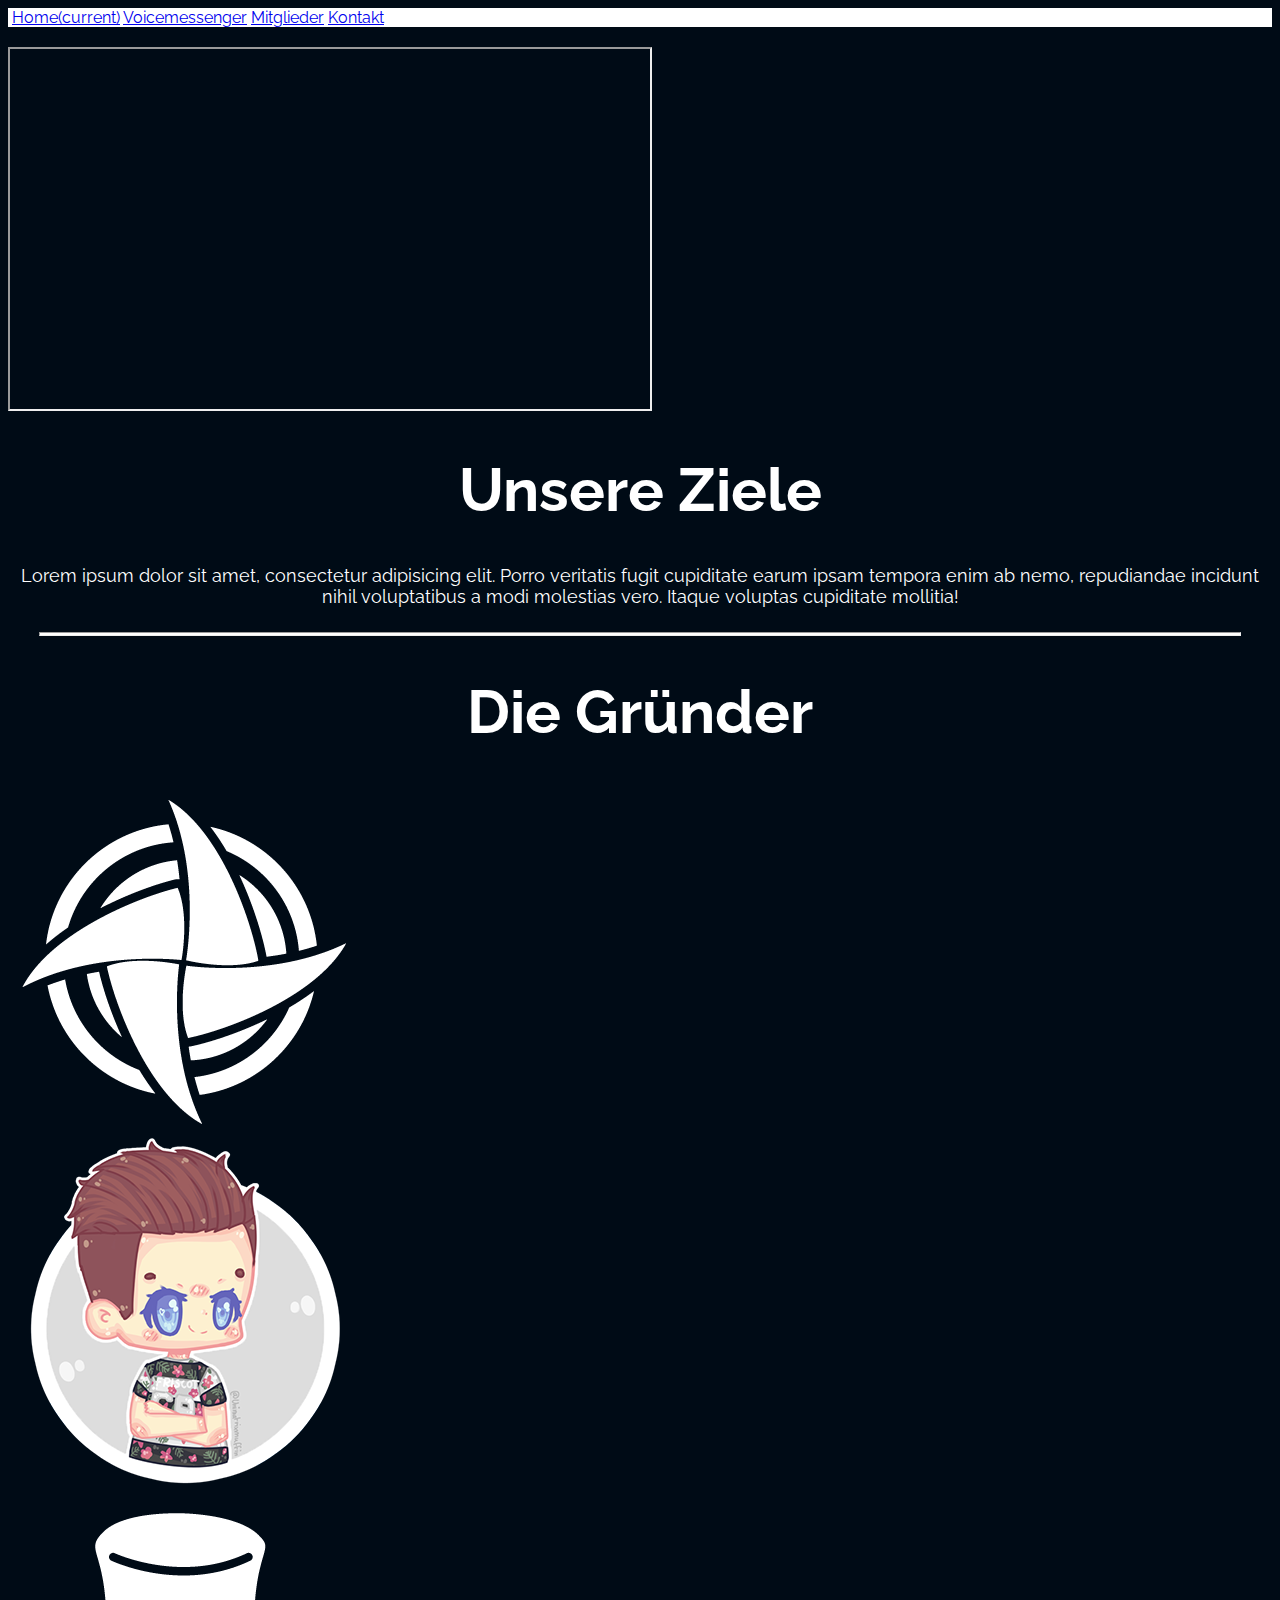
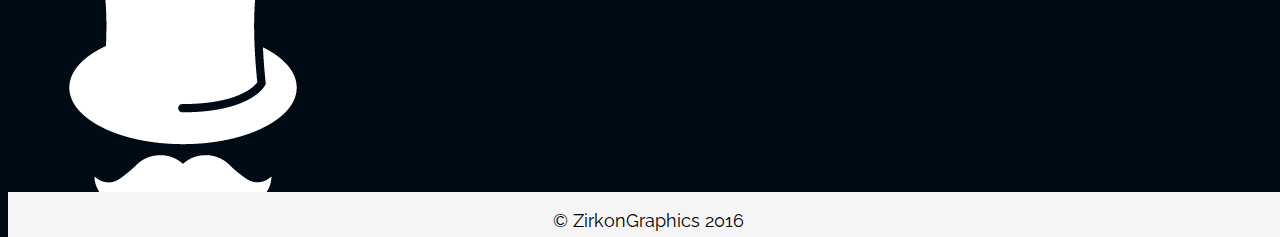
==== index.html @ 84ca139e "Added Icon" ====
<!DOCTYPE html>
<html lang="de">
  <head>
    <!-- Required meta tags always come first -->
    <meta charset="utf-8">
    <meta name="viewport" content="width=device-width, initial-scale=1, shrink-to-fit=no">
    <meta http-equiv="x-ua-compatible" content="ie=edge">
    
    <title>ZirkonGraphics</title>
    <link rel="icon" href="Zirkon.ico">
    
    <!-- Bootstrap CSS -->
    <link rel="stylesheet" href="https://maxcdn.bootstrapcdn.com/bootstrap/4.0.0-alpha.2/css/bootstrap.min.css" integrity="sha384-y3tfxAZXuh4HwSYylfB+J125MxIs6mR5FOHamPBG064zB+AFeWH94NdvaCBm8qnd" crossorigin="anonymous">
    <!-- Custom Stylesheet -->
    <link rel="stylesheet" href="Stylesheets/styles.css">
    <link rel="stylesheet" href="Stylesheets/hover.css">
    <link rel="stylesheet" href="Stylesheets/footer.css">
    
    <!-- Google Fonts -->
    <link href="https://fonts.googleapis.com/css?family=Raleway" rel="stylesheet">
  </head>
  
  <body>
    <nav class="navbar navbar-light navbar-full" style="background-color: white">
      <div class="nav navbar-nav">
        <a class="navbar-brand" href="http://ZirkonGraphics.de"><img src="https://placehold.it/30" alt=""></a>
        <!--<a class="navbar-brand" href="http://ZirkonGraphics.de">ZirkonGraphics</a>-->
        <a class="nav-item nav-link active" href="http://ZirkonGraphics.de">Home<span class="sr-only">(current)</span></a>
        <a class="nav-item nav-link" href="voicemessenger">Voicemessenger</a>
        <a class="nav-item nav-link" href="mitglieder">Mitglieder</a>
        <a class="nav-item nav-link" href="kontakt">Kontakt</a>
      </div>
    </nav>
    
    
    <div class="container top-info">
        <div class="row">
            <div class="col-md-7">
                <div class="embed-responsive embed-responsive-16by9">
                    <iframe width="640" height="360" src="https://www.youtube.com/embed/NpEaa2P7qZI?rel=0&amp;controls=0&amp;showinfo=0" allowfullscreen></iframe>
                </div>
            </div>
            <div class="col-md-5">
                <h1>Unsere Ziele</h1>
                <p style="text-align:center;">Lorem ipsum dolor sit amet, consectetur adipisicing elit. Porro veritatis fugit cupiditate earum ipsam tempora enim ab nemo, repudiandae incidunt nihil voluptatibus a modi molestias vero. Itaque voluptas cupiditate mollitia!</p>
            </div>
        </div>
    </div>
    
    <hr>
       
    <h1>Die Gründer</h1>
          
    <div class="container">
        <div class="row">
            <div class="col-md-4">
                <div class="hovereffect">
        <img class="img-fluid" src="/Images/Jugoli.png" alt="">
            <div class="overlay">
                <h2>Jugoli</h2>
				<p>Ich bin Julian, 16 Jahre alt und versuche mich seit ca. 2 Jahren am Erstellen, sowie Bearbeiten von 3D-Inhalten. Ich arbeite hauptsächlich mit Cinema4D und After Effects.</p> 
            </div>
    </div>
            </div>
        <div class="col-md-4">
            <div class="hovereffect">
        <img class="img-fluid" src="/Images/ReleaseGraphics.png" alt="">
            <div class="overlay">
                <h2>ReleaseGraphics</h2>
				<p>Ich bin Tim, 16 Jahre alt und bin seit gut zwei Jahren im Minecraft Design tätig. Allerdings designe ich aus zeitlichen Gründen nur noch für Freunde. Meine Hauptaufgabe ist die Wartung der Server und der Domain.</p> 
            </div>
    </div>
        </div>
        <div class="col-md-4">
            <div class="hovereffect">
        <img class="img-fluid" src="/Images/SkyGuardian.png" alt="">
            <div class="overlay">
                <h2>SkyGuardian</h2>
				<p>Ich bin Malte, 15 Jahre alt und mache 2D motiondesigns in AfterEffects und Illustrator. Ich kümmere mich um die Website und gestalte das Design des Clans.</p> 
            </div>
    </div>
        </div>
        </div>
    </div>
           
            
   
    <footer class="footer">
      <div class="container">
        <p style="color:black;text-align:center">© ZirkonGraphics 2016</p>
      </div>
    </footer>
   
    
    <!-- jQuery first, then Bootstrap JS. -->
    <script src="https://ajax.googleapis.com/ajax/libs/jquery/2.1.4/jquery.min.js"></script>
    <script src="https://maxcdn.bootstrapcdn.com/bootstrap/4.0.0-alpha.2/js/bootstrap.min.js" integrity="sha384-vZ2WRJMwsjRMW/8U7i6PWi6AlO1L79snBrmgiDpgIWJ82z8eA5lenwvxbMV1PAh7" crossorigin="anonymous"></script>
  </body>
</html>
---- Stylesheets/styles.css ----
body{
    background-color: #000B16;
    font-family: 'Raleway', sans-serif;
}
h1{
    color: white;
    font-size: 60px;
    text-align: center;
}
h2{
    font-size: 60px;
    color: white;
}
h3{
    text-align: center;
    font-size: 30px;
}
p{
    color: white;
    font-size: 18px;
}
.card-text{
    color: black;
}
hr { 
    width: 95%; 
    height: 2px; 
    margin: 25px auto;
    color: blue;
    background: #ffffff;
}
.media{
    margin-left: 50px;
}

.card-img-top{
  width:100%;
  height:auto;
  margin-bottom: 8px;
}
.top-info{
    margin-top: 20px;
}
.card-text{
    text-align: center;
}
.card-title{
    text-align: center;
}
label{
    color: white;
}
---- Stylesheets/hover.css ----
.hovereffect {
  width: 100%;
  height: 100%;
  float: left;
  overflow: hidden;
  position: relative;
  text-align: center;
  cursor: default;
}

.hovereffect .overlay {
  position: absolute;
  overflow: hidden;
  width: 80%;
  height: 80%;
  left: 10%;
  top: 10%;
  border-bottom: 1px solid #FFF;
  border-top: 1px solid #FFF;
  -webkit-transition: opacity 0.35s, -webkit-transform 0.35s;
  transition: opacity 0.35s, transform 0.35s;
  -webkit-transform: scale(0,1);
  -ms-transform: scale(0,1);
  transform: scale(0,1);
}

.hovereffect:hover .overlay {
  opacity: 1;
  filter: alpha(opacity=100);
  -webkit-transform: scale(1);
  -ms-transform: scale(1);
  transform: scale(1);
}

.hovereffect img {
  display: block;
  position: relative;
  -webkit-transition: all 0.35s;
  transition: all 0.35s;
}

.hovereffect:hover img {
  filter: url('data:image/svg+xml;charset=utf-8,<svg xmlns="http://www.w3.org/2000/svg"><filter id="filter"><feComponentTransfer color-interpolation-filters="sRGB"><feFuncR type="linear" slope="0.6" /><feFuncG type="linear" slope="0.6" /><feFuncB type="linear" slope="0.6" /></feComponentTransfer></filter></svg>#filter');
  filter: brightness(0.6);
  -webkit-filter: brightness(0);
}

.hovereffect h2 {
  text-transform: uppercase;
  text-align: center;
  position: relative;
  font-size: 30px;
  background-color: transparent;
  color: #FFF;
  padding: 1em 0;
  opacity: 0;
  filter: alpha(opacity=0);
  -webkit-transition: opacity 0.35s, -webkit-transform 0.35s;
  transition: opacity 0.35s, transform 0.35s;
  -webkit-transform: translate3d(0,-100%,0);
  transform: translate3d(0,-100%,0);
}

 .hovereffect p {
  color: #FFF;
  padding: 1em 0;
  font-size: 15.5px;
  opacity: 0;
  filter: alpha(opacity=0);
  -webkit-transition: opacity 0.35s, -webkit-transform 0.35s;
  transition: opacity 0.35s, transform 0.35s;
  -webkit-transform: translate3d(0,100%,0);
  transform: translate3d(0,100%,0);
}

.hovereffect:hover a, .hovereffect:hover p, .hovereffect:hover h2 {
  opacity: 1;
  filter: alpha(opacity=100);
  -webkit-transform: translate3d(0,0,0);
  transform: translate3d(0,0,0);
}
---- Stylesheets/footer.css ----
html {
  position: relative;
  min-height: 100%;
}
body {
  /* Margin bottom by footer height */
  margin-bottom: 60px;
}
.footer {
  position: absolute;
  bottom: 0;
  width: 100%;
  /* Set the fixed height of the footer here */
  height: 45px;
  background-color: #f5f5f5;
}
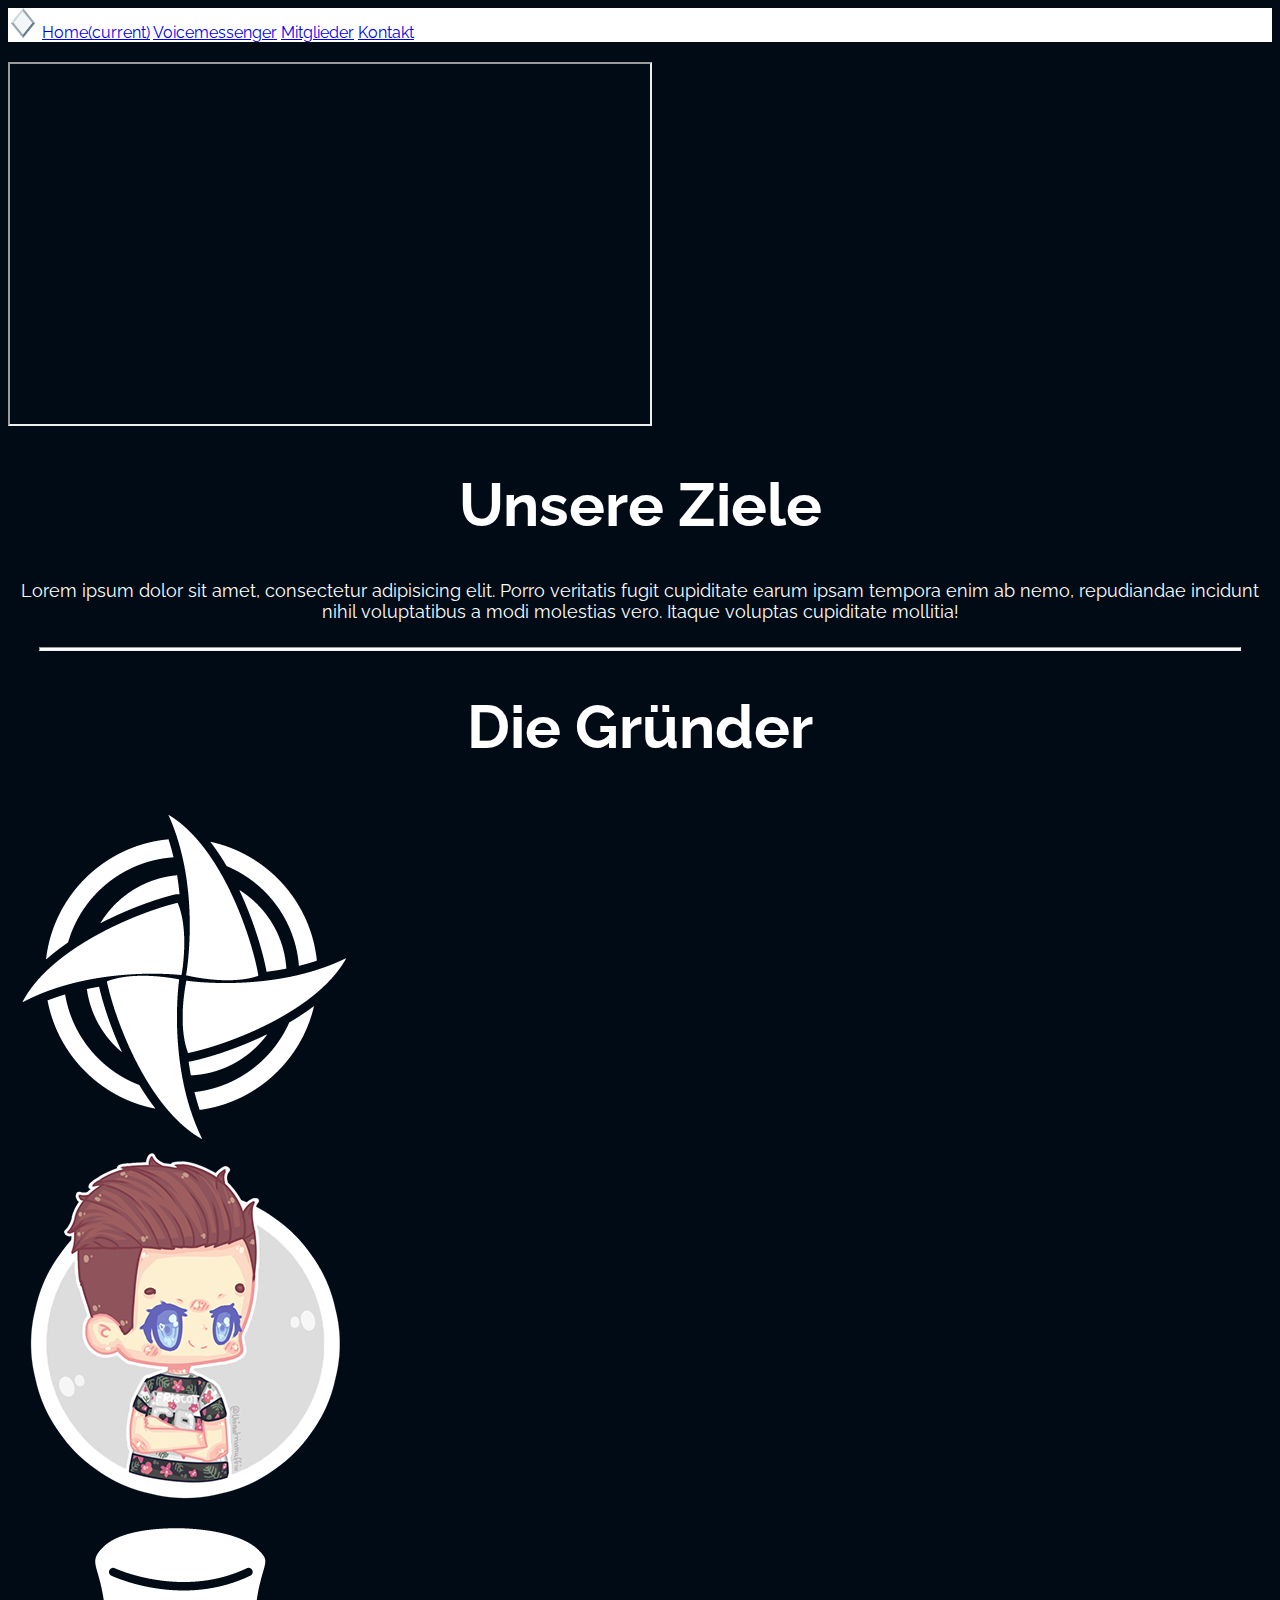
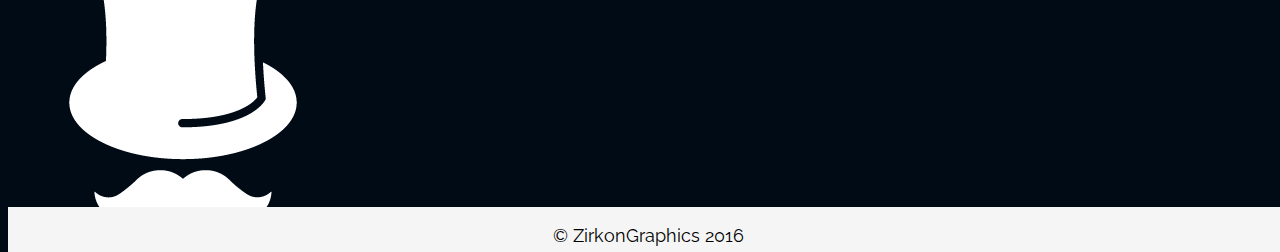
==== commit deec9d93: "Added Navbar Icon" ====
--- a/index.html
+++ b/index.html
@@ -23,7 +23,7 @@
   <body>
     <nav class="navbar navbar-light navbar-full" style="background-color: white">
       <div class="nav navbar-nav">
-        <a class="navbar-brand" href="http://ZirkonGraphics.de"><img src="https://placehold.it/30" alt=""></a>
+        <a class="navbar-brand" href="http://ZirkonGraphics.de"><img width="30" height="30" src="Zirkon.svg"></a>
         <!--<a class="navbar-brand" href="http://ZirkonGraphics.de">ZirkonGraphics</a>-->
         <a class="nav-item nav-link active" href="http://ZirkonGraphics.de">Home<span class="sr-only">(current)</span></a>
         <a class="nav-item nav-link" href="voicemessenger">Voicemessenger</a>
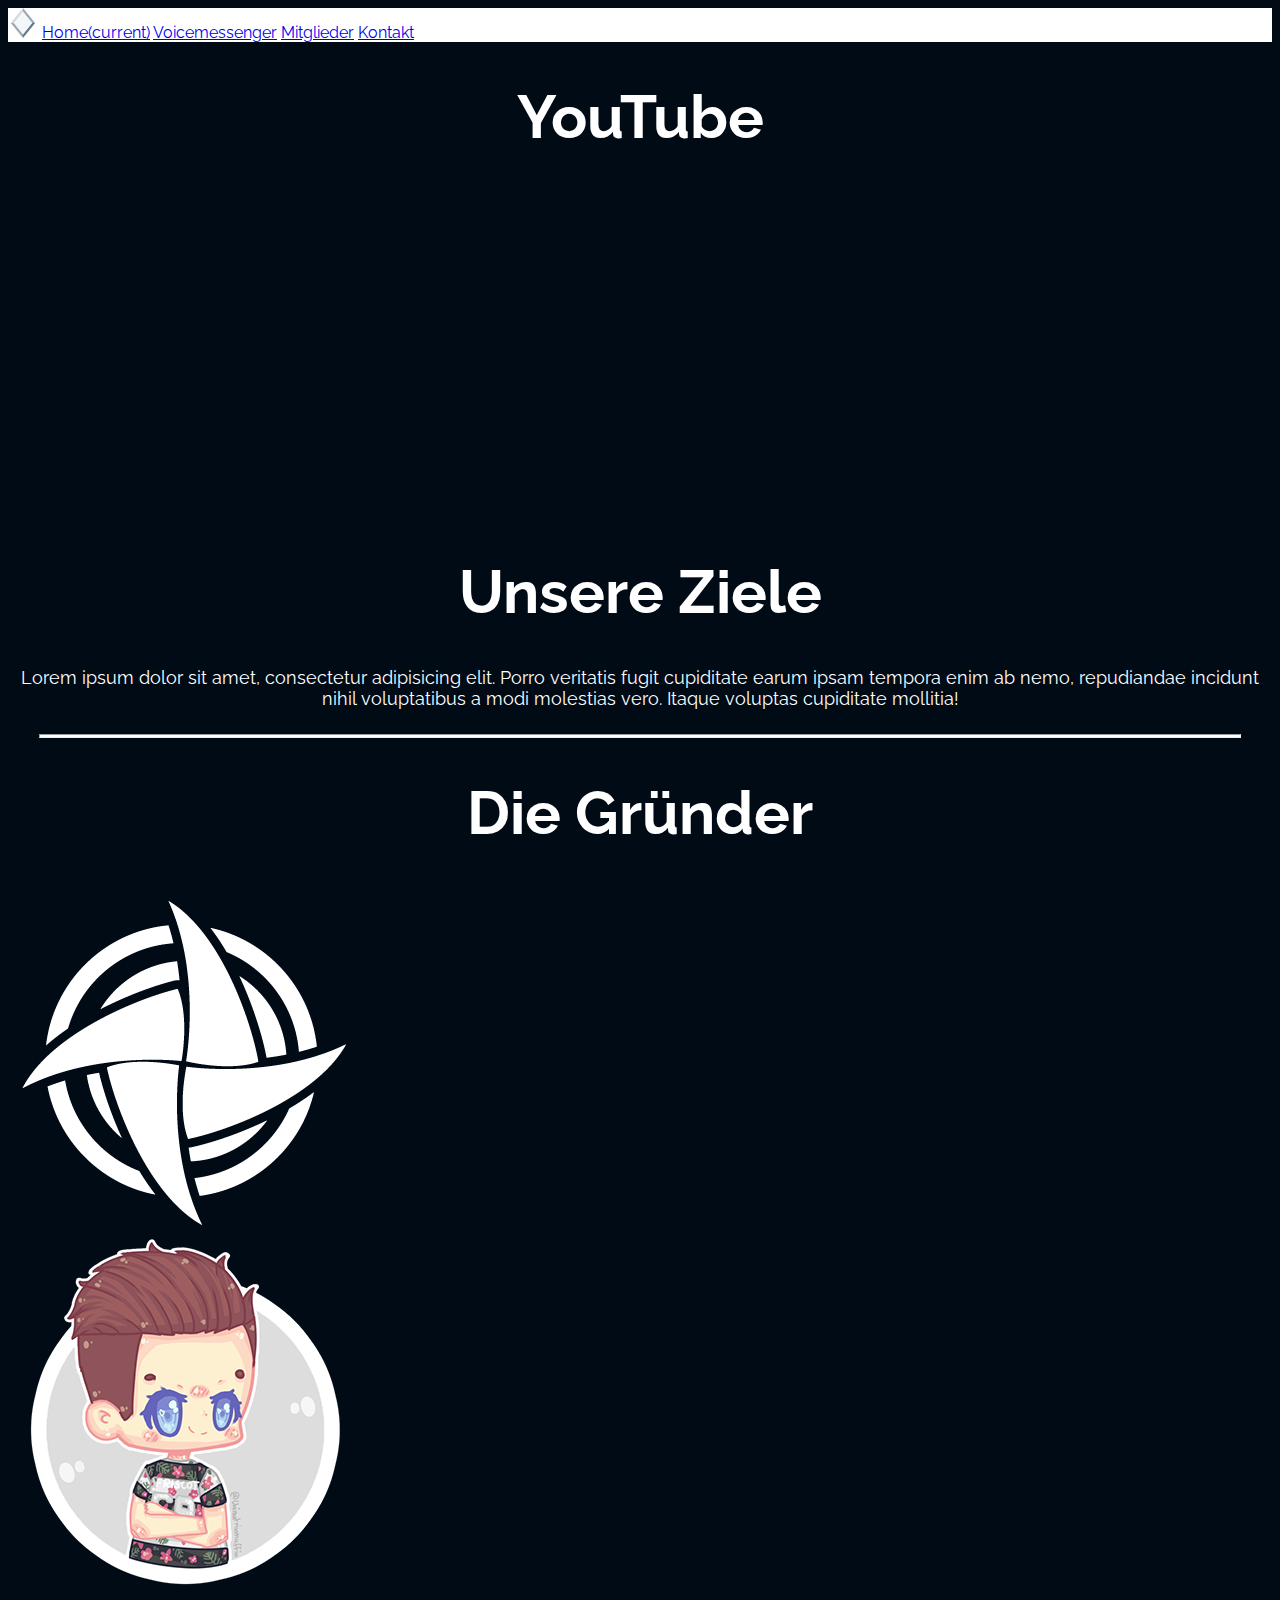
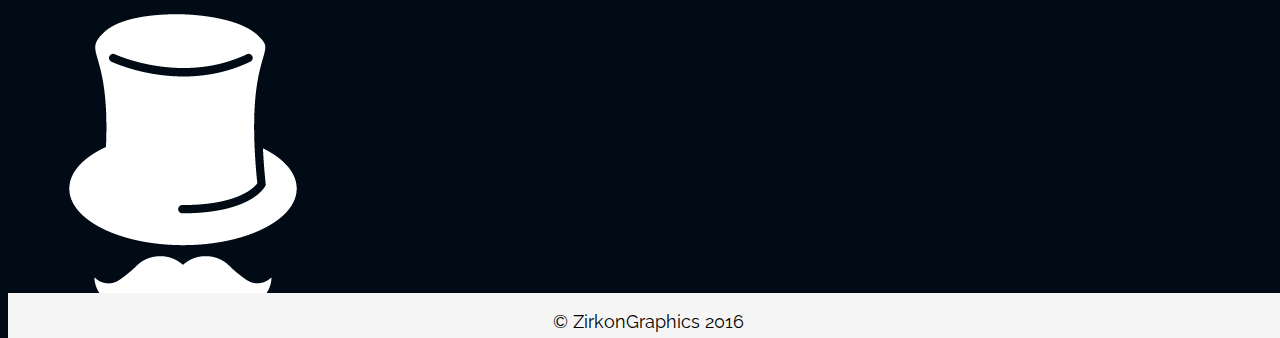
==== commit b2677c1a: "Update index.html" ====
--- a/index.html
+++ b/index.html
@@ -32,12 +32,21 @@
       </div>
     </nav>
     
-    
+    <!--
     <div class="container top-info">
         <div class="row">
             <div class="col-md-7">
                 <div class="embed-responsive embed-responsive-16by9">
-                    <iframe width="640" height="360" src="https://www.youtube.com/embed/NpEaa2P7qZI?rel=0&amp;controls=0&amp;showinfo=0" allowfullscreen></iframe>
+                    <iframe width="640" height="360" src="https://www.youtube.com/watch?v=4ABZhQaRzVA" allowfullscreen></iframe>
+                </div>
+            </div>
+            -->
+        <div class="container">
+        <div class="row">
+            <div class="col-md-6">
+                <h1 style="align-text:center;">YouTube</h1>
+                <div class="embed-responsive embed-responsive-16by9">
+                    <iframe src="https://www.youtube.com/watch?v=4ABZhQaRzVA" width="100%" height="320" frameborder="0"></iframe> 
                 </div>
             </div>
             <div class="col-md-5">
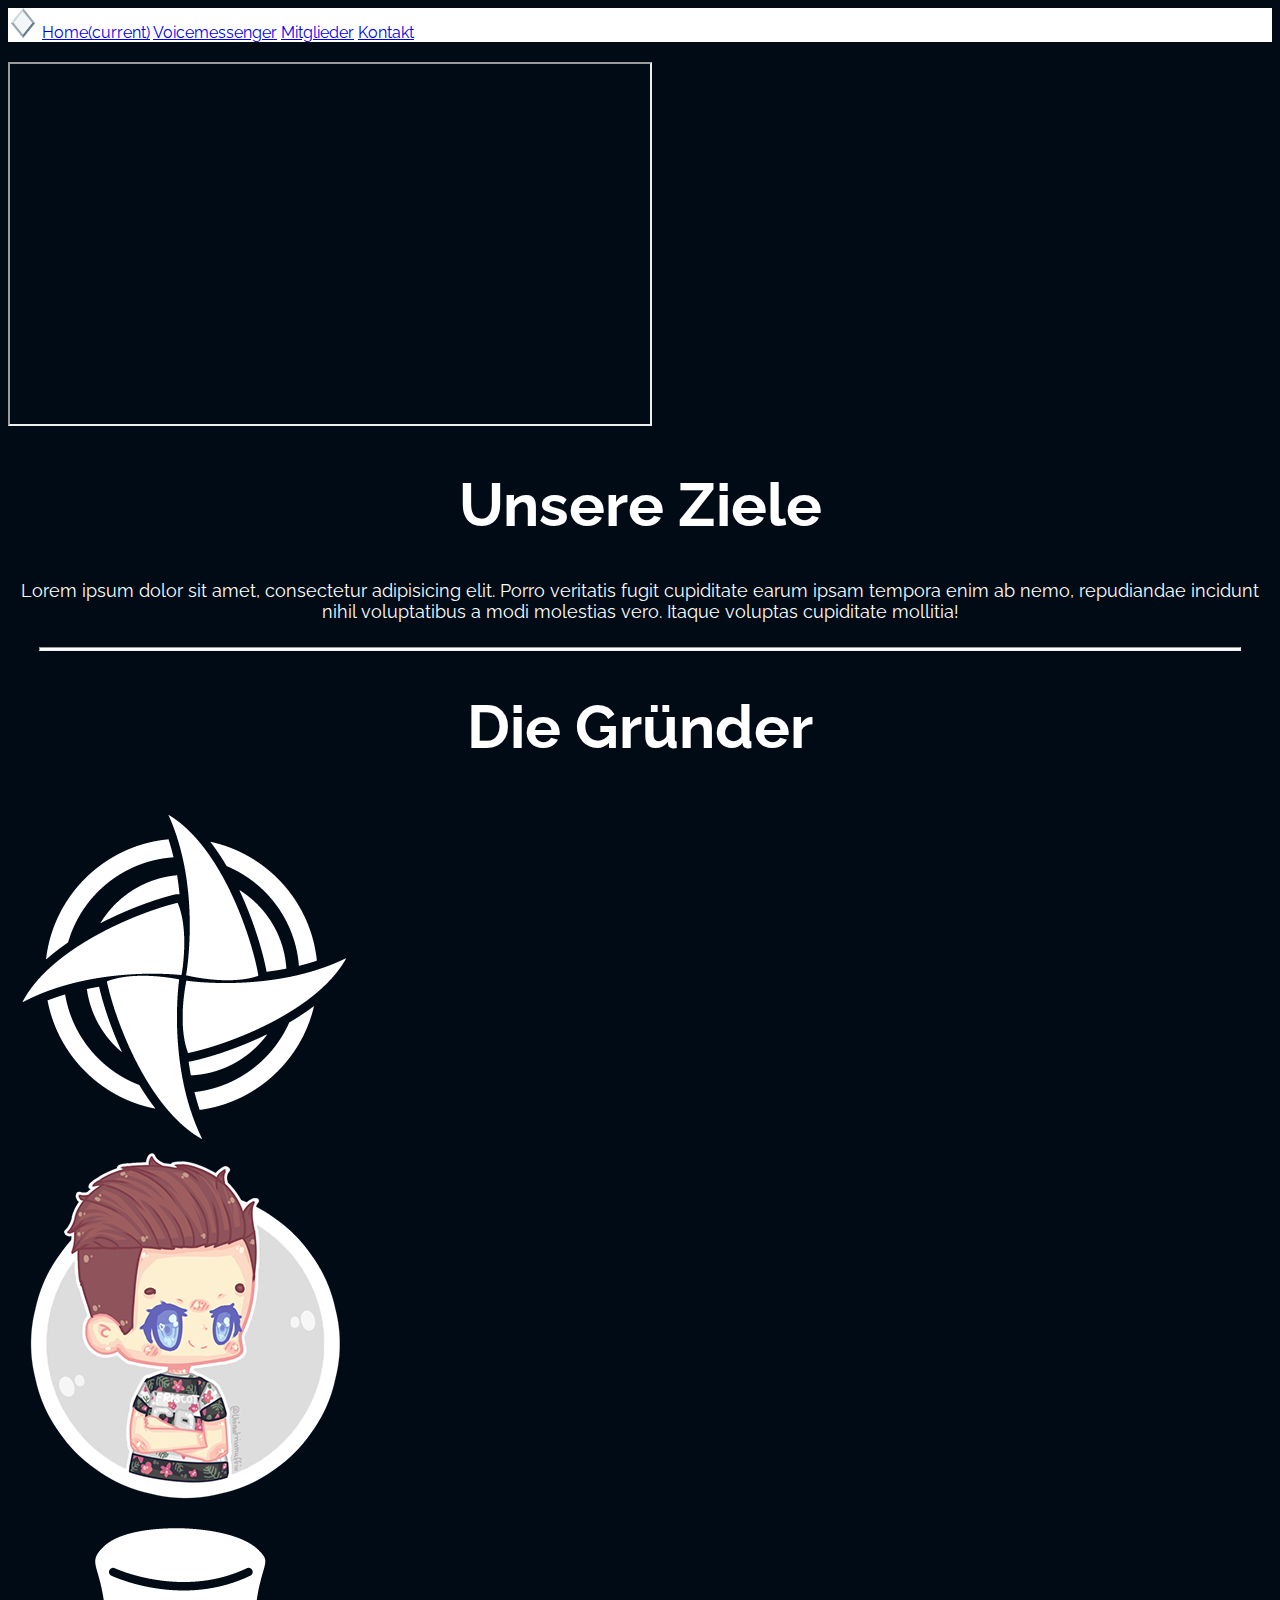
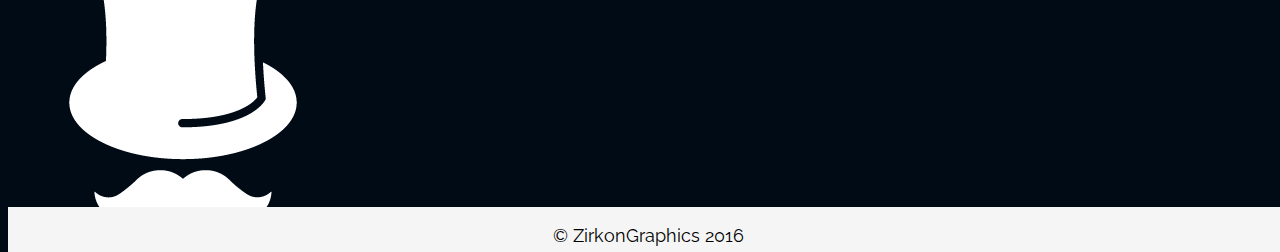
==== commit 9b317b87: "Update index.html" ====
--- a/index.html
+++ b/index.html
@@ -32,21 +32,12 @@
       </div>
     </nav>
     
-    <!--
+    
     <div class="container top-info">
         <div class="row">
             <div class="col-md-7">
                 <div class="embed-responsive embed-responsive-16by9">
                     <iframe width="640" height="360" src="https://www.youtube.com/watch?v=4ABZhQaRzVA" allowfullscreen></iframe>
-                </div>
-            </div>
-            -->
-        <div class="container">
-        <div class="row">
-            <div class="col-md-6">
-                <h1 style="align-text:center;">YouTube</h1>
-                <div class="embed-responsive embed-responsive-16by9">
-                    <iframe src="https://www.youtube.com/watch?v=4ABZhQaRzVA" width="100%" height="320" frameborder="0"></iframe> 
                 </div>
             </div>
             <div class="col-md-5">
